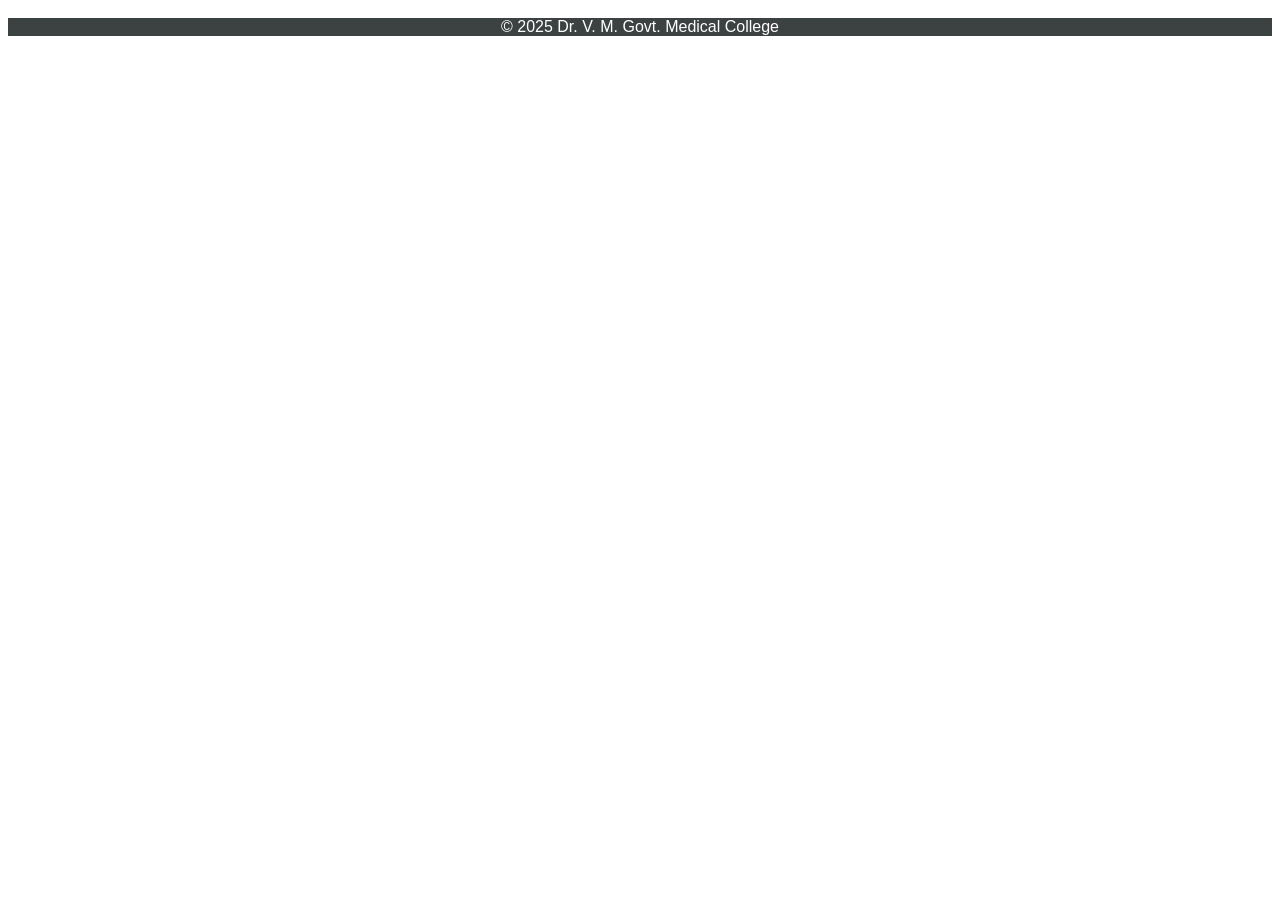
==== footer.html @ d0048dd2 "Finalized Template" ====
<!DOCTYPE html>
<html lang="en">

<head>
    <meta charset="UTF-8">
    <meta name="viewport" content="width=device-width, initial-scale=1.0">
    <title>Document</title>
    <link rel="stylesheet" href="css/footer.css">
</head>

<body>

    <footer>
        <p class="footer-p">© 2025 Dr. V. M. Govt. Medical College</p>
        <!-- <div class="social-media">
        <ul>
            <li><a href="#" class="social-icons"><i class="fab fa-facebook-f"></i></a></li>
            <li><a href="#" class="social-icons"><i class="fab fa-twitter"></i></a></li>
            <li><a href="#" class="social-icons"><i class="fab fa-instagram"></i></a></li>
        </ul>
        </div> -->
    </footer>
    
</body>

</html>
---- css/footer.css ----
@import url('https://fonts.googleapis.com/css2?family=Poppins:wght@100;200;300;400;500;600;700;800;900&display=swap');
@import url('https://fonts.googleapis.com/css2?family=Merriweather:wght@400;700&display=swap');

footer {
  font-family: 'Open Sans', sans-serif;
  margin-top: 2vh;
  width: 100%;  
  background-color: #EEEEEE; 
  /* height: 15vh; */
  text-align: center;
  color: #fff;
} 

.footer-p {
  background-color: #3C4142;
}

.footer-p p {
  font-size: 0.5dvw;
}


.social-media ul {
    
    list-style: none;

}

.social-media>ul>li {
    /* padding:2px; */
    display: inline-block;
}

.social-media {
  display: flex;
  align-items: center;
  justify-content: center;
  margin-right: 2.5vw;
}

.social-media>ul>li>a {
  color: #000000;
  margin: 1vmin 2vmin;
}

.social-icons {
    gap: 10px;
}

.social-icons a {
    color: #000000;
    font-size: 1vw;
}

.social-icons a:hover {
    cursor: pointer;
}

@media screen and (max-width: 860px) {
  .footer-p p {
    font-size: 2.1vw;
  }

  .social-icons a {
    font-size: 2.1vw;
  }
}

@media screen and (max-width: 600px) {
  .footer-p p {
    font-size: 3.1vw;
  }
  .social-icons a {
    font-size: 3.1vw;
  }
}
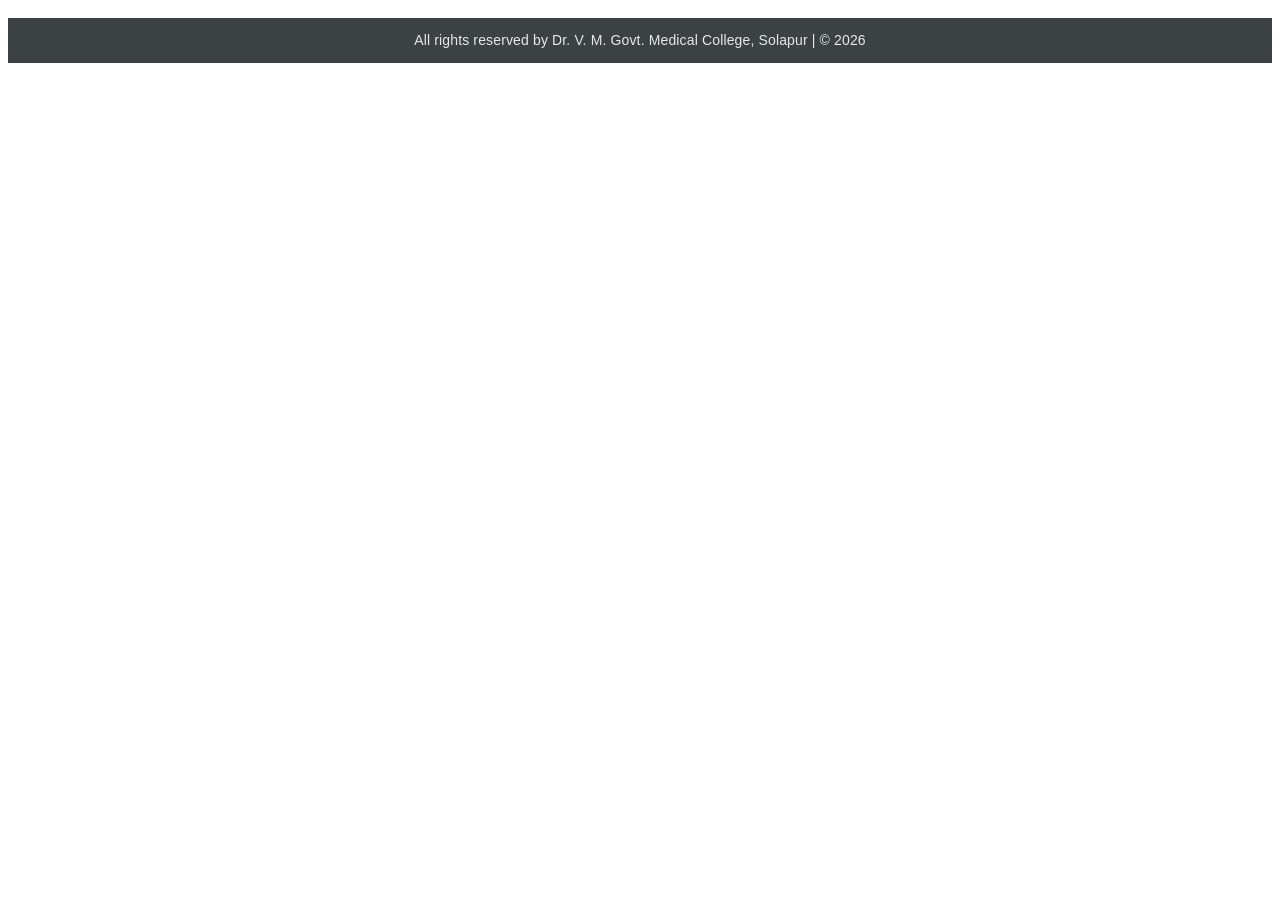
==== commit 3090bfce: "Website Updated with data" ====
--- a/footer.html
+++ b/footer.html
@@ -11,7 +11,7 @@
 <body>
 
     <footer>
-        <p class="footer-p">© 2025 Dr. V. M. Govt. Medical College</p>
+        <p class="footer-p">All rights reserved by Dr. V. M. Govt. Medical College, Solapur | © 2026 </p>
         <!-- <div class="social-media">
         <ul>
             <li><a href="#" class="social-icons"><i class="fab fa-facebook-f"></i></a></li>
--- a/css/footer.css
+++ b/css/footer.css
@@ -1,22 +1,25 @@
 @import url('https://fonts.googleapis.com/css2?family=Poppins:wght@100;200;300;400;500;600;700;800;900&display=swap');
 @import url('https://fonts.googleapis.com/css2?family=Merriweather:wght@400;700&display=swap');
 
-footer {
+footer,
+.footer-container {
   font-family: 'Open Sans', sans-serif;
   margin-top: 2vh;
-  width: 100%;  
-  background-color: #EEEEEE; 
-  /* height: 15vh; */
-  text-align: center;
-  color: #fff;
-} 
-
-.footer-p {
+  width: 100%;
   background-color: #3C4142;
 }
 
-.footer-p p {
-  font-size: 0.5dvw;
+.footer-p {
+  width: 100%;
+  box-sizing: border-box;
+  margin: 0;
+  padding: 0.9rem 1rem;
+  background-color: #3C4142;
+  color: #e8e8e8;
+  font-size: clamp(11px, 1.1vw, 14px);
+  font-family: 'Open Sans', sans-serif;
+  text-align: center;
+  letter-spacing: 0.01em;
 }
 
 
@@ -57,20 +60,14 @@
 }
 
 @media screen and (max-width: 860px) {
-  .footer-p p {
-    font-size: 2.1vw;
-  }
-
-  .social-icons a {
+  .footer-p {
     font-size: 2.1vw;
   }
 }
 
 @media screen and (max-width: 600px) {
-  .footer-p p {
-    font-size: 3.1vw;
-  }
-  .social-icons a {
-    font-size: 3.1vw;
+  .footer-p {
+    font-size: 3.2vw;
+    padding: 0.75rem 0.75rem;
   }
 }
